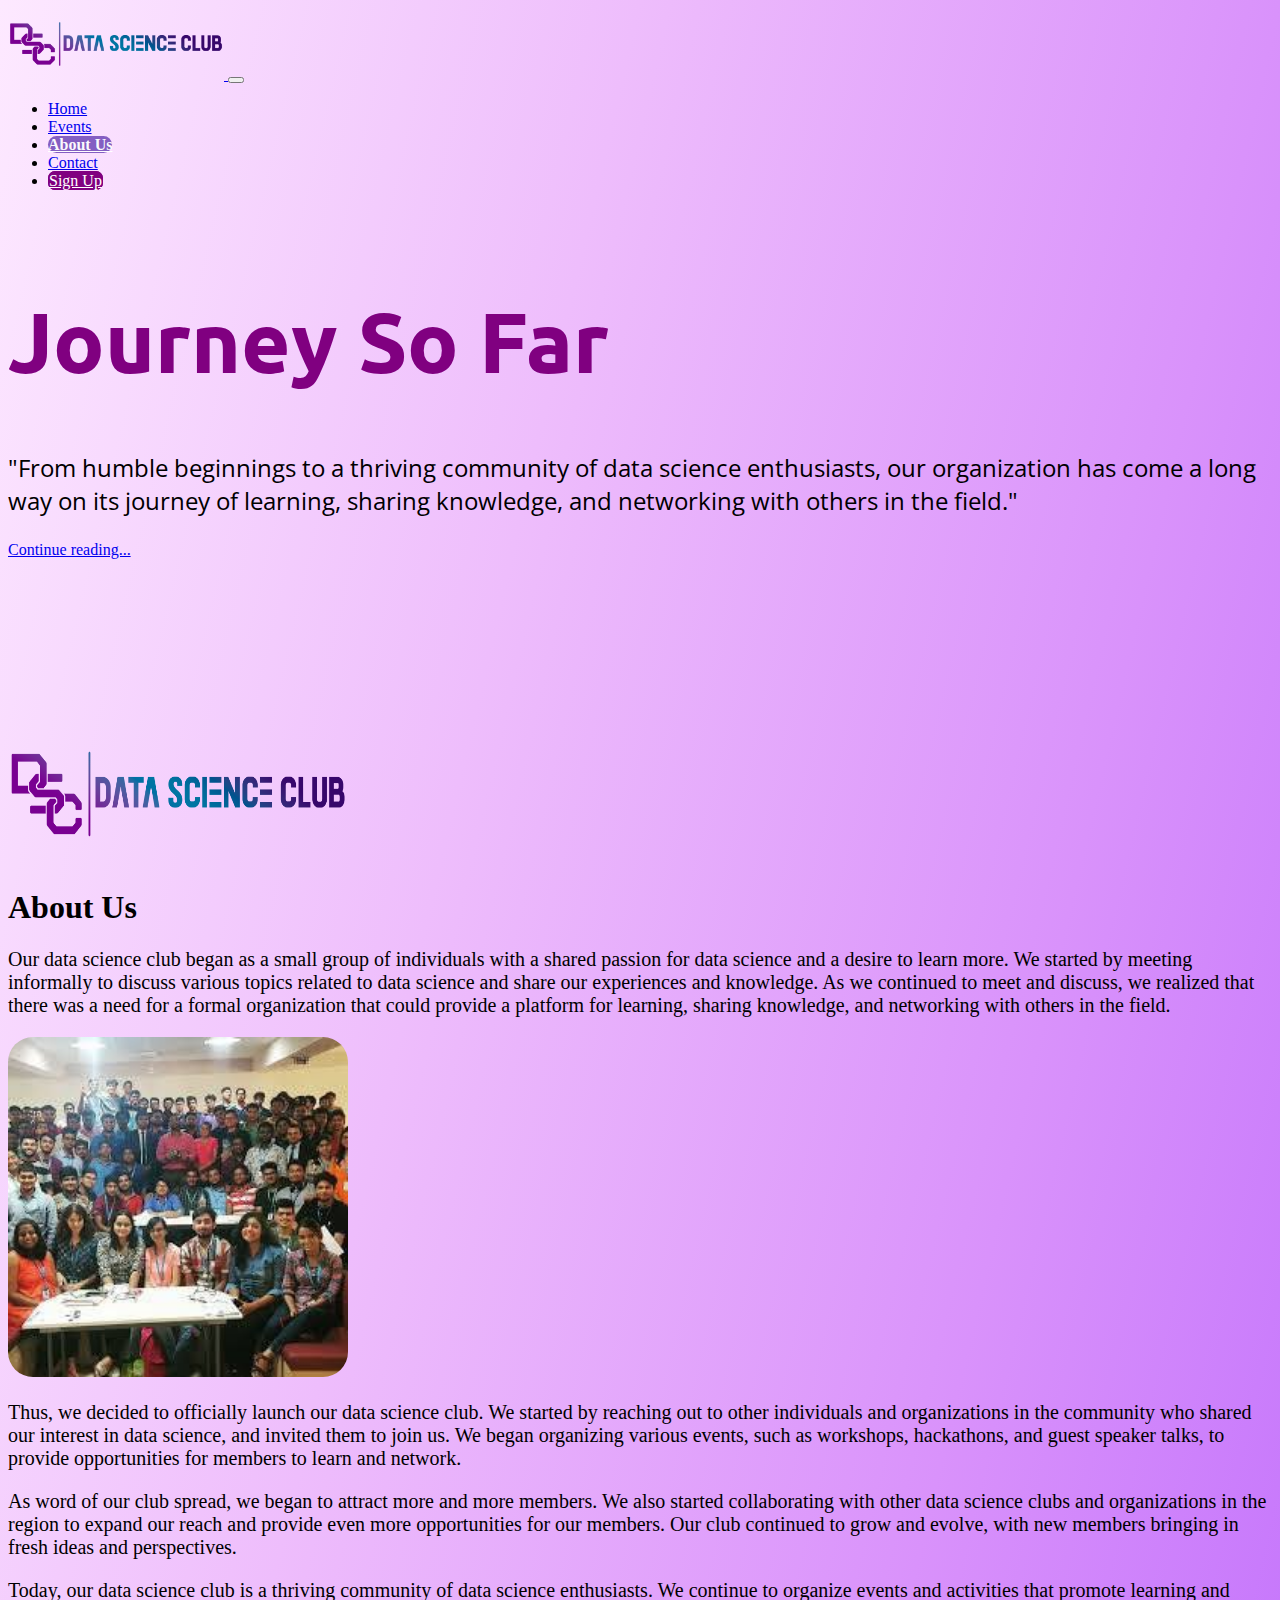
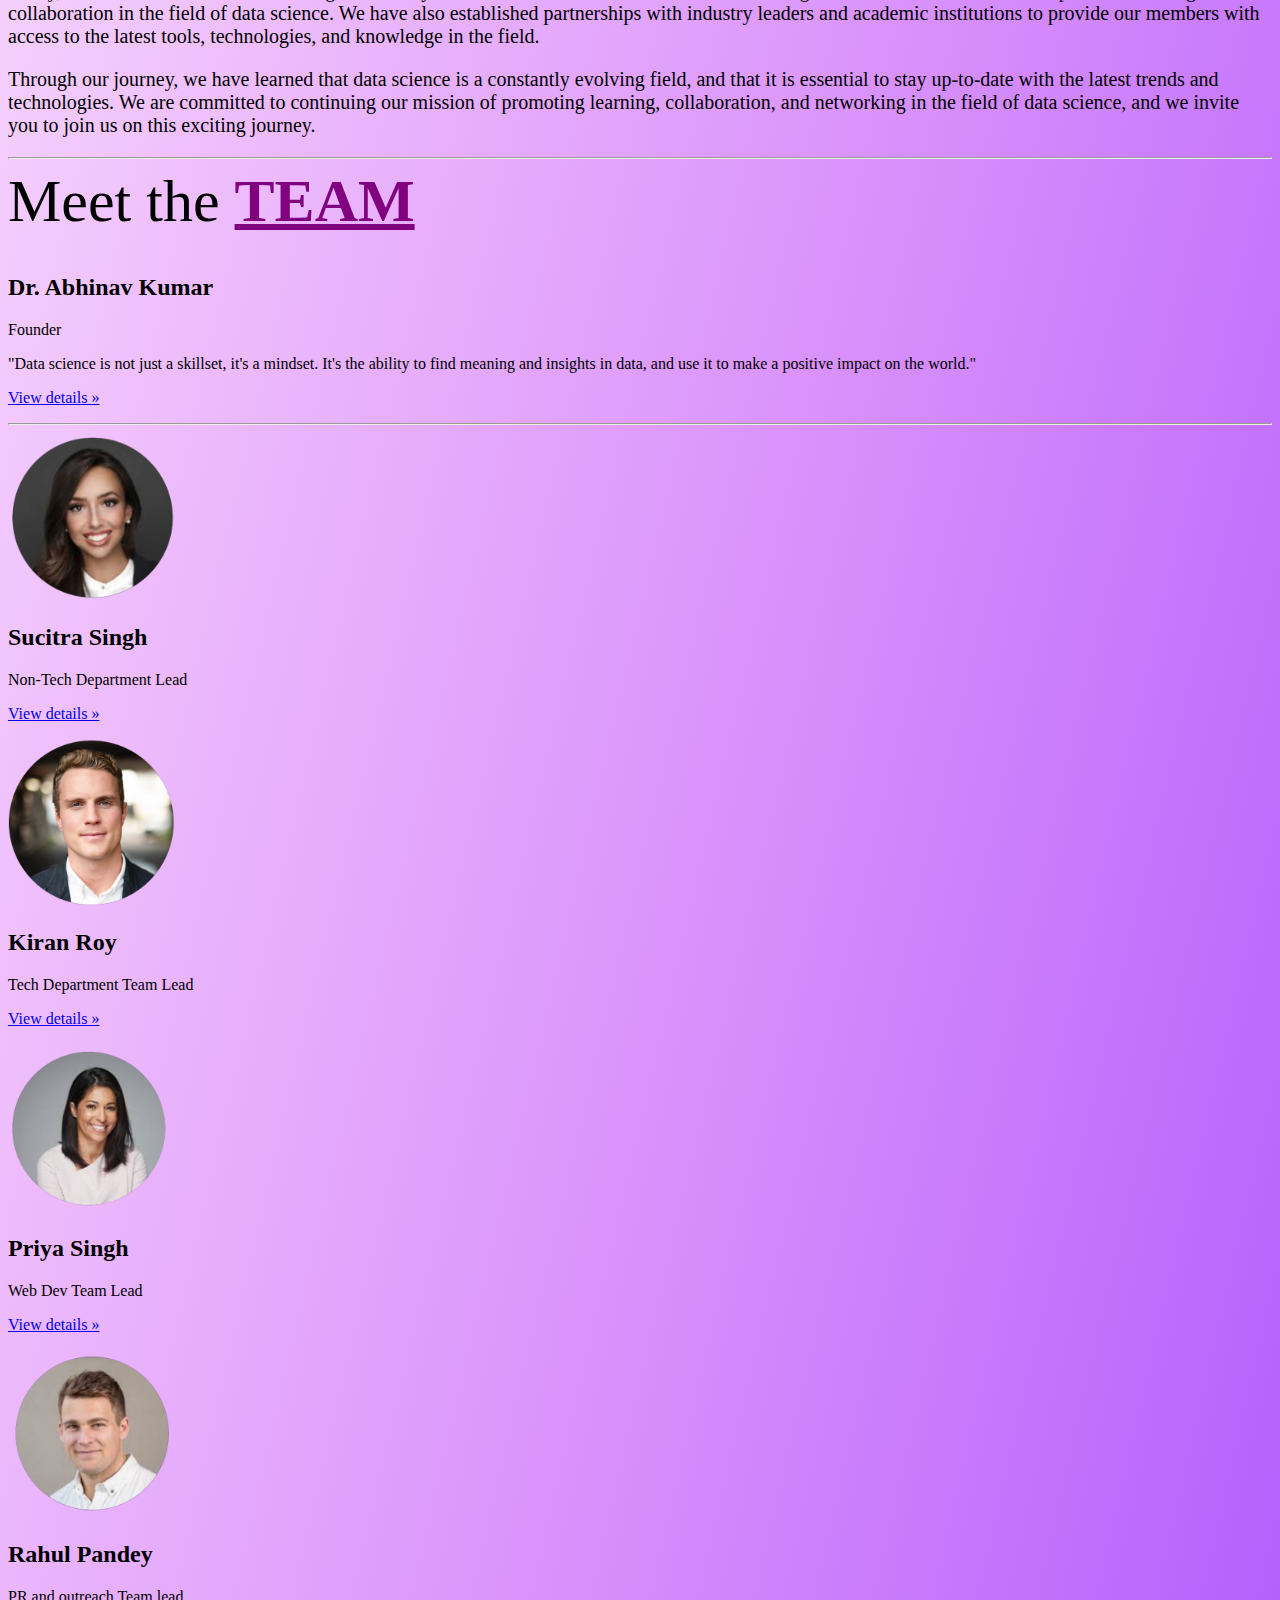
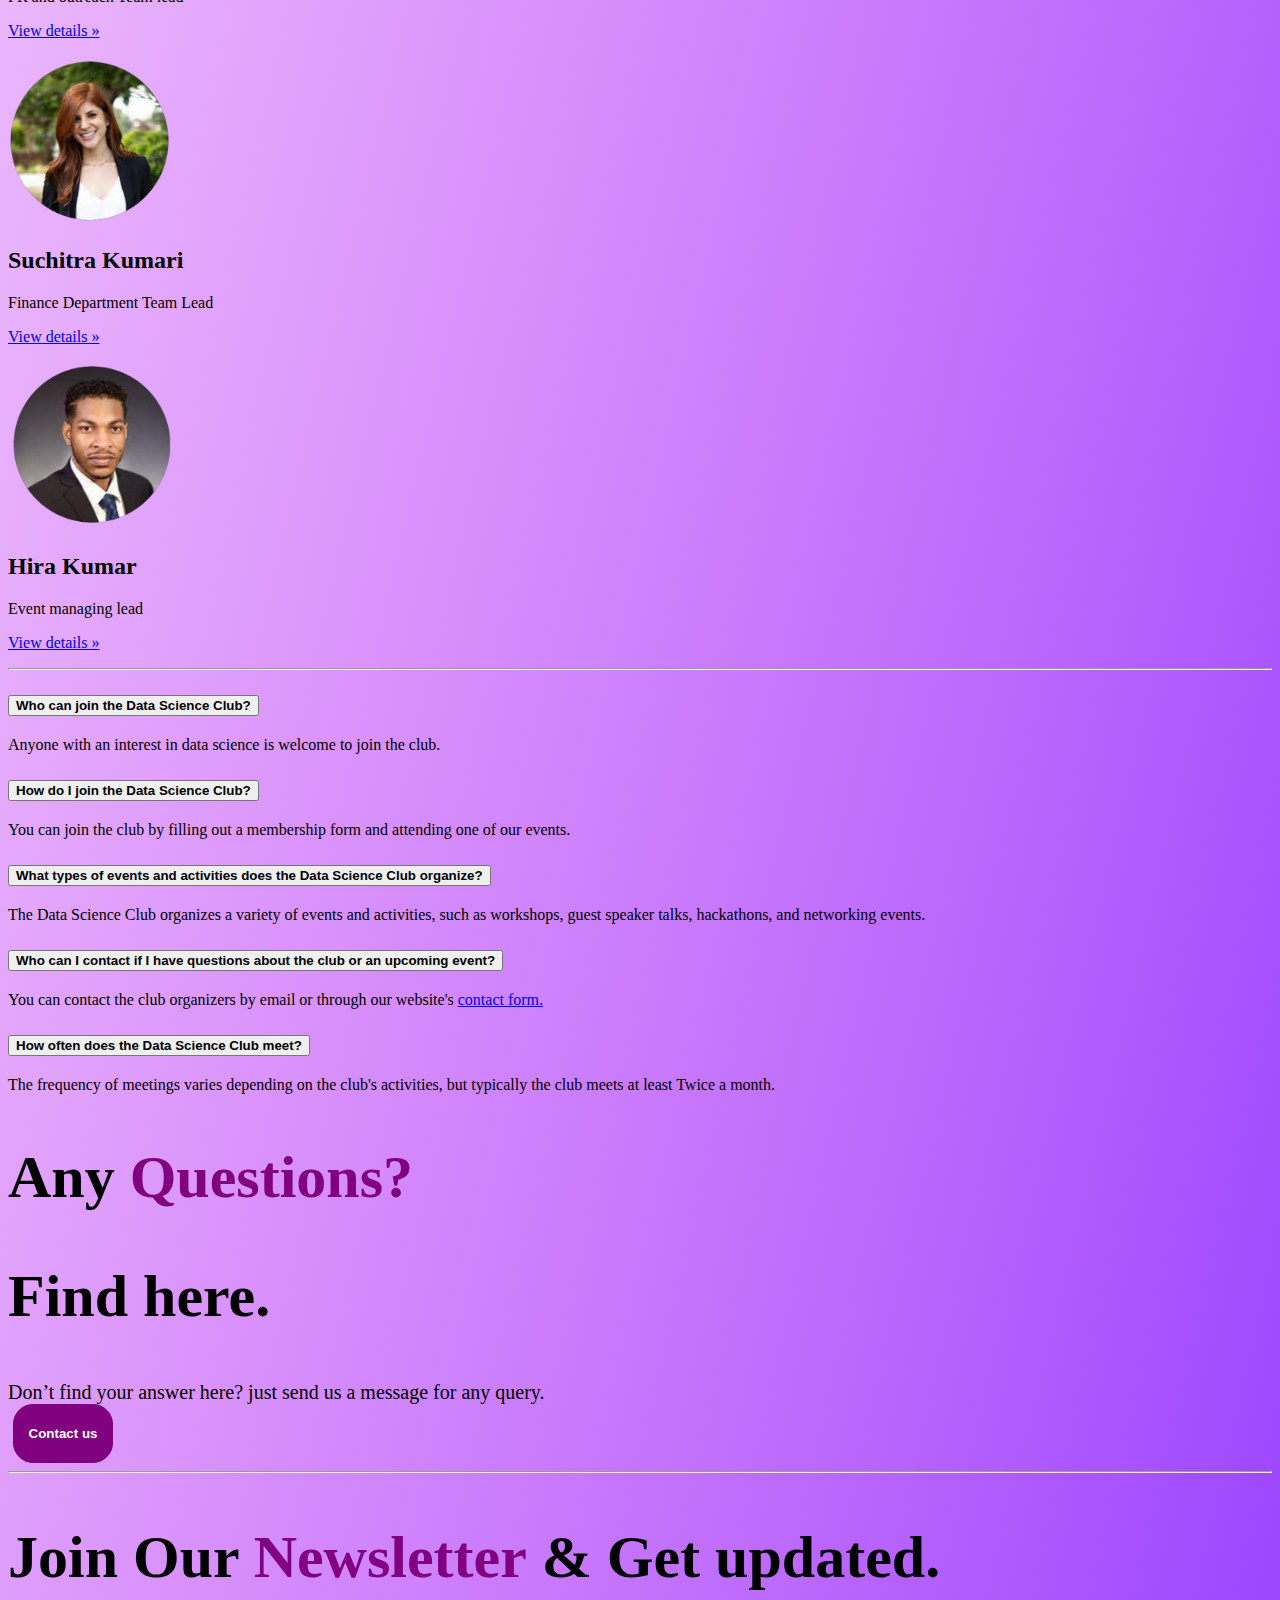
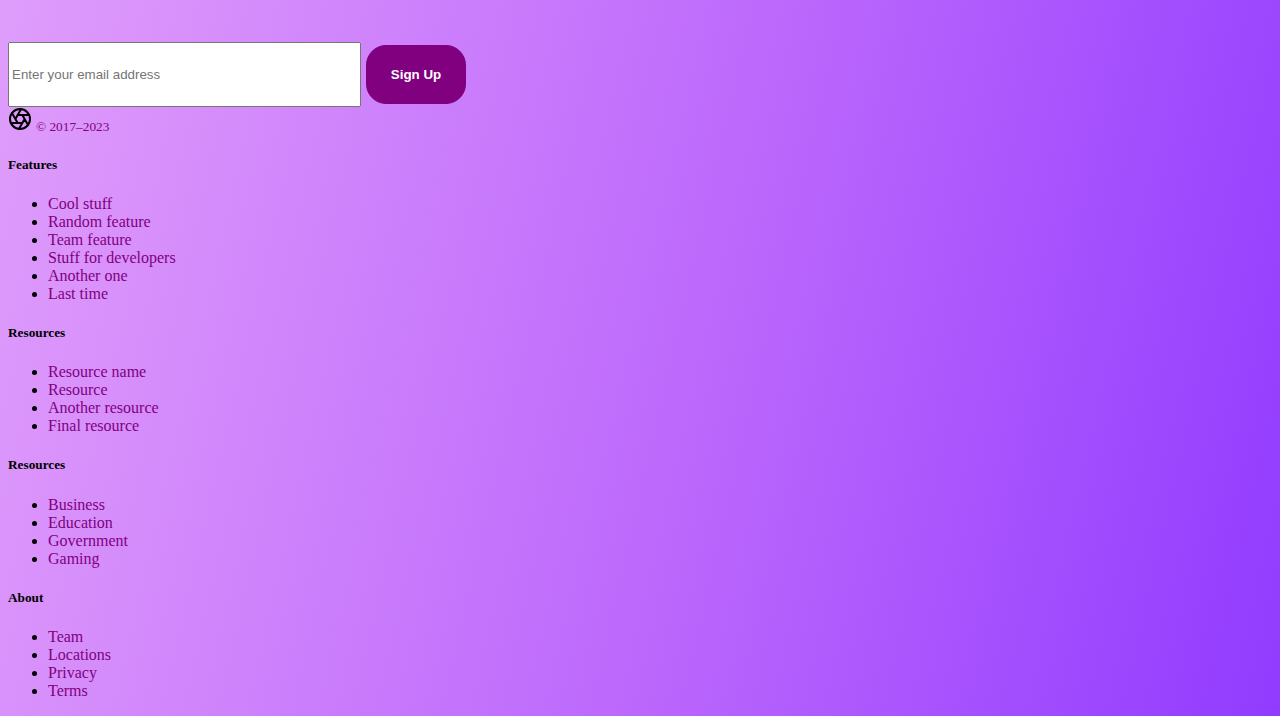
==== about.html @ fbf9a4b3 "Responsiveness added and 80% done" ====
<!DOCTYPE html>
<html lang="en">
  <head>
    <meta charset="utf-8" />
    <meta name="viewport" content="width=device-width, initial-scale=1" />
    <title>Data Science | Data is Future</title>

    <!-- Importing Bootsrap Stylesheet  -->
    <link
      href="https://cdn.jsdelivr.net/npm/bootstrap@5.3.0-alpha3/dist/css/bootstrap.min.css"
      rel="stylesheet"
      integrity="sha384-KK94CHFLLe+nY2dmCWGMq91rCGa5gtU4mk92HdvYe+M/SXH301p5ILy+dN9+nJOZ"
      crossorigin="anonymous"
    />

    <!-- Importing local Stylesheet  -->
    <link rel="stylesheet" href="CSS/aboutStyle.css" />
  </head>

  <body>
    <!-- ************************************************* Navigation Bar starts here *********************************************  -->
    <nav class="navbar fixed-top navbar-expand-lg" id="navbar">
      <div class="container">
        <a class="navbar-brand mr-5" href="#">
          <img
            id="logo"
            src="Images/DataScience_logo.png"
            alt="Logo"
            class="d-inline-block align-text-top"
          />
        </a>

        <button
          class="navbar-toggler"
          type="button"
          data-bs-toggle="collapse"
          data-bs-target="#navbarSupportedContent"
          aria-controls="navbarSupportedContent"
          aria-expanded="false"
          aria-label="Toggle navigation"
        >
          <span class="navbar-toggler-icon"></span>
        </button>
        <div class="collapse navbar-collapse" id="navbarSupportedContent">
          <ul class="navbar-nav m-auto">
            <li class="nav-item">
              <a class="nav-link mx-5 text-center" aria-current="page" href="index.html"
                >Home</a
              >
            </li>
            <li class="nav-item">
              <a class="nav-link mx-5 text-center" href="#">Events</a>
            </li>
            <li class="nav-item">
              <a class="nav-link mx-5 text-center"  id="active" href="about.html">About Us</a>
            </li>
            <li class="nav-item">
              <a class="nav-link mx-5 text-center" href="contact.html">Contact</a>
            </li>
            <li class="nav-item mx-5">
              <a class="nav-link mx-5 text-center" id="navSignup" href="#">Sign Up</a>
            </li>
          </ul>
          
        </div>
      </div>
    </nav>

    <!-- ******************************************************* Navigation bar ends here ************************************************  -->


    <div class="p-4 p-md-5 mb-4 rounded text-bg-dark" id="firstsection">
        <div class="col-md-6 px-0">
          <h1 class="display-4 fst-italic mainheading" style="color: purple;">Journey So Far</h1>
          <p class="lead my-3 maincontent">
            "From humble beginnings to a thriving community of data science enthusiasts, our organization has come a long way on its journey of learning, sharing knowledge, and networking with others in the field."</p>
          <p class="lead mb-0"><a href="#" class="text-white fw-bold">Continue reading...</a></p>
        </div>
    </div>

    <div class=" py-5 m-5 text-center">
        <img class="d-block mx-auto mb-4" src="Images/DataScience_logo.png" id="logoabout" alt="" width="100" height="100">
        <h1 class="display-5 fw-bold text-body-emphasis">About Us</h1>
        <div class="col-lg-8 mx-auto">
                <div class="row featurette m-5 align-items-center">
                  
                  <div class="col">
                    <p class="lead mb-4 subcontent">
            Our data science club began as a small group of individuals with a shared passion for data science and a desire to learn more. We started by meeting informally to discuss various topics related to data science and share our experiences and knowledge. As we continued to meet and discuss, we realized that there was a need for a formal organization that could provide a platform for learning, sharing knowledge, and networking with others in the field.</p>
        </div>
                  
        <div class="col">
            <img src="Images/About.jfif" id="aboutimg" alt="">
          </div>
        </div>
            <p class="lead mb-4 subcontent">
            Thus, we decided to officially launch our data science club. We started by reaching out to other individuals and organizations in the community who shared our interest in data science, and invited them to join us. We began organizing various events, such as workshops, hackathons, and guest speaker talks, to provide opportunities for members to learn and network.</p>
            
            <p class="lead mb-4 subcontent">
            As word of our club spread, we began to attract more and more members. We also started collaborating with other data science clubs and organizations in the region to expand our reach and provide even more opportunities for our members. Our club continued to grow and evolve, with new members bringing in fresh ideas and perspectives.</p>
            
            <p class="lead mb-4 subcontent">
            Today, our data science club is a thriving community of data science enthusiasts. We continue to organize events and activities that promote learning and collaboration in the field of data science. We have also established partnerships with industry leaders and academic institutions to provide our members with access to the latest tools, technologies, and knowledge in the field.</p>
            
            <p class="lead mb-4 subcontent">
            Through our journey, we have learned that data science is a constantly evolving field, and that it is essential to stay up-to-date with the latest trends and technologies. We are committed to continuing our mission of promoting learning, collaboration, and networking in the field of data science, and we invite you to join us on this exciting journey.</p>
        

            
            
          </div>
          <!-- <div class="d-grid gap-2 d-sm-flex justify-content-sm-center">
            <button type="button" class="btn btn-primary btn-lg px-4 gap-3">Primary button</button>
            <button type="button" class="btn btn-outline-secondary btn-lg px-4">Secondary</button>
          </div> -->
        </div>
      </div>










    <!-- <div class="container col-xxl-8 px-4 py-5">
        <div class="row flex-lg-row align-items-center g-5 py-5">
          <div class="col-10 col-sm-8 col-lg-6 ">
            <img src="Images/journey.jpg" id="journey" class="d-block mx-lg-auto img-fluid" alt="Bootstrap Themes" width="700" height="500" loading="lazy">
          </div>
          <div class="col-lg-6">
            <h1 class="display-5 fw-bold text-body-emphasis lh-1 mb-3 subheading"><span class="keywords">Journey</span> so far</h1>
            <p class="lead">Quickly design and customize responsive mobile-first sites with Bootstrap, the world’s most popular front-end open source toolkit, featuring Sass variables and mixins, responsive grid system, extensive prebuilt components, and powerful JavaScript plugins.</p>
            <div class="d-grid gap-2 d-md-flex justify-content-md-start">
              <button type="button" class="btn btn-primary btn-lg px-4 me-md-2">Primary</button>
              <button type="button" class="btn btn-outline-secondary btn-lg px-4">Default</button>
            </div>
          </div>
        </div>
      </div> -->


      <hr class="featurette-divider">





<!-- ********************************************* Meet the team section starts here   **************************************** -->

<div class="container my-5">
    <div class="text-center subheading">Meet the <span class="keywords" ><strong><u>TEAM</strong></u></span></div>
  <div class="row align-items-center text-center my-5">
    <div class="col-4 offset-4">
      <!-- <svg class="bd-placeholder-img rounded-circle" width="140" height="140" xmlns="http://www.w3.org/2000/svg" role="img" aria-label="Placeholder" preserveAspectRatio="xMidYMid slice" focusable="false"><title>Placeholder</title><rect width="100%" height="100%" fill="var(--bs-secondary-color)"></rect></svg> -->
      <img src="Images/Founderpic1.png" class="profilepics my-3" alt="">
      <h2 class="fw-normal">Dr. Abhinav Kumar </h2>
      <p>Founder</p>
      <p>
        "Data science is not just a skillset, it's a mindset. It's the ability to find meaning and insights in data, and use it to make a positive impact on the world."</p>
      <p><a class="btn btn-secondary" href="#">View details »</a></p>
    </div><!-- /.col-lg-4 -->
  </div>

  <hr>

  <div class="row align-items-center text-center my-5">
    <div class="col">
      <!-- <svg class="bd-placeholder-img rounded-circle" width="140" height="140" xmlns="http://www.w3.org/2000/svg" role="img" aria-label="Placeholder" preserveAspectRatio="xMidYMid slice" focusable="false"><title>Placeholder</title><rect width="100%" height="100%" fill="var(--bs-secondary-color)"></rect></svg> -->
      <img src="Images/profilepic2.png" class="profilepics my-3" alt="">
      <h2 class="fw-normal">Sucitra Singh</h2>
      <p>Non-Tech Department Lead</p>
      <p><a class="btn btn-secondary" href="#">View details »</a></p>
    </div><!-- /.col-lg-4 -->
    <div class="col">
      <!-- <svg class="bd-placeholder-img rounded-circle" width="140" height="140" xmlns="http://www.w3.org/2000/svg" role="img" aria-label="Placeholder" preserveAspectRatio="xMidYMid slice" focusable="false"><title>Placeholder</title><rect width="100%" height="100%" fill="var(--bs-secondary-color)"></rect></svg> -->
      <img src="Images/profilepic6.png" class="profilepics my-3" alt="">
      <h2 class="fw-normal">Kiran Roy</h2>
      <p>Tech Department Team Lead</p>
      <p><a class="btn btn-secondary" href="#">View details »</a></p>
    </div><!-- /.col-lg-4 -->
  
    <div class="col">
      <!-- <svg class="bd-placeholder-img rounded-circle" width="140" height="140" xmlns="http://www.w3.org/2000/svg" role="img" aria-label="Placeholder" preserveAspectRatio="xMidYMid slice" focusable="false"><title>Placeholder</title><rect width="100%" height="100%" fill="var(--bs-secondary-color)"></rect></svg> -->
      <img src="Images/profilepic3.png" class="profilepics my-3" alt="">
      <h2 class="fw-normal">Priya Singh</h2>
      <p>Web Dev Team Lead</p>
      <p><a class="btn btn-secondary" href="#">View details »</a></p>
    </div><!-- /.col-lg-4 -->
  </div>

  <div class="row align-items-center text-center my-5">
    <div class="col">
      <!-- <svg class="bd-placeholder-img rounded-circle" width="140" height="140" xmlns="http://www.w3.org/2000/svg" role="img" aria-label="Placeholder" preserveAspectRatio="xMidYMid slice" focusable="false"><title>Placeholder</title><rect width="100%" height="100%" fill="var(--bs-secondary-color)"></rect></svg> -->
      <img src="Images/profilepic4.png" class="profilepics my-3" alt="">
      <h2 class="fw-normal">Rahul Pandey</h2>
      <p>PR and outreach Team lead</p>
      <p><a class="btn btn-secondary" href="#">View details »</a></p>
    </div><!-- /.col-lg-4 -->
    <div class="col">
      <!-- <svg class="bd-placeholder-img rounded-circle" width="140" height="140" xmlns="http://www.w3.org/2000/svg" role="img" aria-label="Placeholder" preserveAspectRatio="xMidYMid slice" focusable="false"><title>Placeholder</title><rect width="100%" height="100%" fill="var(--bs-secondary-color)"></rect></svg> -->
      <img src="Images/profilepic1.png" class="profilepics my-3" alt="">
      <h2 class="fw-normal">Suchitra Kumari</h2>
      <p>Finance Department Team Lead</p>
      <p><a class="btn btn-secondary" href="#">View details »</a></p>
    </div><!-- /.col-lg-4 -->
  
    <div class="col">
      <!-- <svg class="bd-placeholder-img rounded-circle" width="140" height="140" xmlns="http://www.w3.org/2000/svg" role="img" aria-label="Placeholder" preserveAspectRatio="xMidYMid slice" focusable="false"><title>Placeholder</title><rect width="100%" height="100%" fill="var(--bs-secondary-color)"></rect></svg> -->
      <img src="Images/profilepic5.png" class="profilepics my-3" alt="">
      <h2 class="fw-normal">Hira Kumar</h2>
      <p>Event managing lead</p>
      <p><a class="btn btn-secondary" href="#">View details »</a></p>
    </div><!-- /.col-lg-4 -->
  </div>
  

</div>

<!-- ********************************************* Meet the team section ends here   **************************************** -->


<hr class="featurette-divider">






















      <!-- ************************************************* FAQs section starts here *********************************************  -->

<div class="container my-5">
    <div class="row featurette m-5 align-items-center">
      <div class="col-md-6 ">
        <div class="accordion" id="accordionExample">
          <div class="accordion-item">
            <h2 class="accordion-header">
              <button class="accordion-button" type="button" data-bs-toggle="collapse" data-bs-target="#collapseOne" aria-expanded="true" aria-controls="collapseOne">
                <strong>Who can join the Data Science Club?</strong>
              </button>
            </h2>
            <div id="collapseOne" class="accordion-collapse collapse show" data-bs-parent="#accordionExample">
              <div class="accordion-body">
                Anyone with an interest in data science is welcome to join the club.
              </div>
            </div>
          </div>
          <div class="accordion-item">
            <h2 class="accordion-header">
              <button class="accordion-button collapsed" type="button" data-bs-toggle="collapse" data-bs-target="#collapseTwo" aria-expanded="false" aria-controls="collapseTwo">
                <strong>How do I join the Data Science Club?</strong>
              </button>
            </h2>
            <div id="collapseTwo" class="accordion-collapse collapse" data-bs-parent="#accordionExample">
              <div class="accordion-body">
                You can join the club by filling out a membership form and attending one of our events.
  
  
              </div>
            </div>
          </div>
          <div class="accordion-item">
            <h2 class="accordion-header">
              <button class="accordion-button collapsed" type="button" data-bs-toggle="collapse" data-bs-target="#collapseThree" aria-expanded="false" aria-controls="collapseThree">
              <strong>What types of events and activities does the Data Science Club organize?</strong>
              </button>
            </h2>
            <div id="collapseThree" class="accordion-collapse collapse" data-bs-parent="#accordionExample">
              <div class="accordion-body">
                The Data Science Club organizes a variety of events and activities, such as workshops, guest speaker talks, hackathons, and networking events.
              </div>
            </div>
          </div>
          <div class="accordion-item">
            <h2 class="accordion-header">
              <button class="accordion-button collapsed" type="button" data-bs-toggle="collapse" data-bs-target="#collapseFour" aria-expanded="false" aria-controls="collapseThree">
              <strong>Who can I contact if I have questions about the club or an upcoming event?</strong>
              </button>
            </h2>
            <div id="collapseFour" class="accordion-collapse collapse" data-bs-parent="#accordionExample">
              <div class="accordion-body">
                You can contact the club organizers by email or through our website's <a href="contact.html">contact form.</a> 
              </div>
            </div>
          </div>
          <div class="accordion-item">
            <h2 class="accordion-header">
              <button class="accordion-button collapsed" type="button" data-bs-toggle="collapse" data-bs-target="#collapseFive" aria-expanded="false" aria-controls="collapseThree">
              <strong>How often does the Data Science Club meet?</strong>
              </button>
            </h2>
            <div id="collapseFive" class="accordion-collapse collapse" data-bs-parent="#accordionExample">
              <div class="accordion-body">
                The frequency of meetings varies depending on the club's activities, but typically the club meets at least Twice a month.
              </div>
            </div>
          </div>
        </div>
      </div>
      
  
      <div class="col-md-6">
        <h2 class="featurette-heading fw-normal lh-1 subheading">Any <span class="keywords"><strong>Questions?</strong></span></h2>
        <h2 class="featurette-heading fw-normal lh-1 subheading">  Find here.</h2>
        <div class="subcontent my-4">Don’t find your answer here? just send us a message for any query.</div>
        <button id="signup" type="submit"><strong>Contact us</strong></button>
      </div>
      
    </div>
  </div>
  
  
  
  
  
  
  
  <!-- *********************************************************** FAQs section ends here *********************************  -->








        <!-- ************************************* Footer Section *********************************  -->
        <hr class="featurette-divider">



        <div class="container">
          <!-- <hr class="featurette-divider"> -->
          <div class="row featurette m-5 align-items-center">
            
            <div class="col-md-7">
              <h2 class="featurette-heading fw-normal lh-1 subheading">Join Our <span class="keywords"><strong>Newsletter</strong></span> & Get updated.</h2>
            </div>
            
            <div class="col-md-5">
              <form action="#">
                <input type="email" id="email" class="form-control" id="exampleFormControlInput1" placeholder="Enter your email address"><button id="signup" type="submit"><strong>Sign Up</strong></button>
              </form>
            </div>
          </div>
        </div>
    
        
    
        <footer class="container py-5">
          <div class="row">
            <div class="col-12 col-md">
              <svg xmlns="http://www.w3.org/2000/svg" width="24" height="24" fill="none" stroke="currentColor" stroke-linecap="round" stroke-linejoin="round" stroke-width="2" class="d-block mb-2" role="img" viewBox="0 0 24 24"><title>Product</title><circle cx="12" cy="12" r="10"></circle><path d="M14.31 8l5.74 9.94M9.69 8h11.48M7.38 12l5.74-9.94M9.69 16L3.95 6.06M14.31 16H2.83m13.79-4l-5.74 9.94"></path></svg>
              <small class="d-block mb-3 text-body-secondary footerlink">© 2017–2023</small>
            </div>
            <div class="col-6 col-md">
              <h5>Features</h5>
              <ul class="list-unstyled text-small">
                <li><a class="link-secondary footerlink" href="#">Cool stuff</a></li>
                <li><a class="link-secondary footerlink" href="#">Random feature</a></li>
                <li><a class="link-secondary footerlink" href="#">Team feature</a></li>
                <li><a class="link-secondary footerlink" href="#">Stuff for developers</a></li>
                <li><a class="link-secondary footerlink" href="#">Another one</a></li>
                <li><a class="link-secondary footerlink" href="#">Last time</a></li>
              </ul>
            </div>
            <div class="col-6 col-md">
              <h5>Resources</h5>
              <ul class="list-unstyled text-small">
                <li><a class="link-secondary footerlink" href="#">Resource name</a></li>
                <li><a class="link-secondary footerlink" href="#">Resource</a></li>
                <li><a class="link-secondary footerlink" href="#">Another resource</a></li>
                <li><a class="link-secondary footerlink" href="#">Final resource</a></li>
              </ul>
            </div>
            <div class="col-6 col-md">
              <h5>Resources</h5>
              <ul class="list-unstyled text-small">
                <li><a class="link-secondary footerlink" href="#">Business</a></li>
                <li><a class="link-secondary footerlink" href="#">Education</a></li>
                <li><a class="link-secondary footerlink" href="#">Government</a></li>
                <li><a class="link-secondary footerlink" href="#">Gaming</a></li>
              </ul>
            </div>
            <div class="col-6 col-md">
              <h5>About</h5>
              <ul class="list-unstyled text-small">
                <li><a class="link-secondary footerlink" href="#">Team</a></li>
                <li><a class="link-secondary footerlink" href="#">Locations</a></li>
                <li><a class="link-secondary footerlink" href="#">Privacy</a></li>
                <li><a class="link-secondary footerlink" href="#">Terms</a></li>
              </ul>
            </div>
          </div>
        </footer>
    
    
    
        <!-- ************************************************ Adding JS Scripts *************************************************  -->
        <script
          src="https://cdn.jsdelivr.net/npm/bootstrap@5.3.0-alpha3/dist/js/bootstrap.bundle.min.js"
          integrity="sha384-ENjdO4Dr2bkBIFxQpeoTz1HIcje39Wm4jDKdf19U8gI4ddQ3GYNS7NTKfAdVQSZe"
          crossorigin="anonymous"
        ></script>
        <script src="http://ajax.googleapis.com/ajax/libs/jquery/1.9.1/jquery.min.js"></script>
        <script src="JS/navbar.js"></script>
      </body>
    </html>
---- CSS/aboutStyle.css ----
/* ********************************************** This CSS file is for about.html ****************************************** */

/* Importing Google Fonts for website  */
@import url("https://fonts.googleapis.com/css2?family=Open+Sans:wght@600&family=Ubuntu:wght@500&display=swap");

/* ******************************************* Adding fonts to differnet Texts starts here ********************************** */
/* Font For main headings */
.mainheading {
  font-family: "Ubuntu", sans-serif;
  font-size: 85px;
}

/* Font for main content  */
.maincontent {
  font-family: "Open Sans", sans-serif;
  font-size: 24px;
}

/* Fonts for subheading  */
.subheading {
  font-size: 60px;
}

/* Fonts for subcontent  */
.subcontent {
  font-size: 20px;
}


/* ******************************************* Adding fonts to differnet Texts ends here ********************************** */



/* Highlighting the keywords  */
.keywords {
  color: purple;
}




/* Adding gradient background color  */
body {

  background-image: linear-gradient(
    to left top,
    #913bff,
    #bb67fc,
    #d992fb,
    #eebdfc,
    #fde9ff
  );
}

/* Adjusting height of navbar logo */
#logo {
  height: 72px;
}

/* signupBtn styling in newsletter section  */
#signupBtn {
  border: 2px solid #845ec2;
  color: #845ec2;
  font-weight: bold;
}

#signupBtn:hover {
  color: white;
  background-color: #845ec2;
  font-weight: bold;
}



/* Css Style for Nav items  */
.nav-link {
  border-radius: 15px;
  font-size: 16px;
  /* font-weight: bold; */
  /* font-family: "Ubuntu", sans-serif; */
}

.nav-link:hover {
  background-color: #845ec2;
  color: white;
  border-radius: 15px;
}

.nav-link#active {
  background-color: #845ec2;
  color: rgba(255, 255, 255, 0.997);
  font-weight: bolder;
  /* padding; */
}

#navSignup{
    border-radius: 7px;
    color: white;
    border: 1px solid purple;
    background-color: purple;
}

#navSignup:hover{
    color: purple;
    border: 1px solid purple;
    background-color: white;
}




/* Styling newsletter section   */
#email{
    display: inline;
    height: 59px;
    width: 345px;
}

#signup{
    height: 59px;
    width: 100px;
    margin-left: 5px;
    border-radius: 20px;
    color: white;
    border: 1px solid purple;
    background-color: purple;
}

#signup:hover{
    height: 59px;
    width: 100px;
    margin-left: 5px;
    border-radius: 20px;
    color: purple;
    border: 1px solid purple;
    background-color: white;
}


/* CSS for footer section */
.footerlink{
    color: purple;
    text-decoration: none;
}


/* CSS for first section   */
#journey{
    border-radius: 20px;
}

#logoabout{
    height: 140px;
    width: 340px;
}


#firstsection{
  margin-top: 100px;
    height: 434px;
    background: url(../Images/journey.jpg) no-repeat center center/cover;
}

/*Group image in about section  */
#aboutimg{

  height: 340px;
  border-radius: 25px;

}

/* Styling the profile pics in the meet the team section  */
.profilepics{
    height: 167px;
  }
  













/* %%%%%%%%%%%%%%%%%%%%%%%%%%%%%%%% Adding Responsive Behaviour %%%%%%%%%%%%%%%%%%%%%%%%%  */




@media screen and (max-width: 992px) {
    #firstsection{
        height: 676px;
    }
}
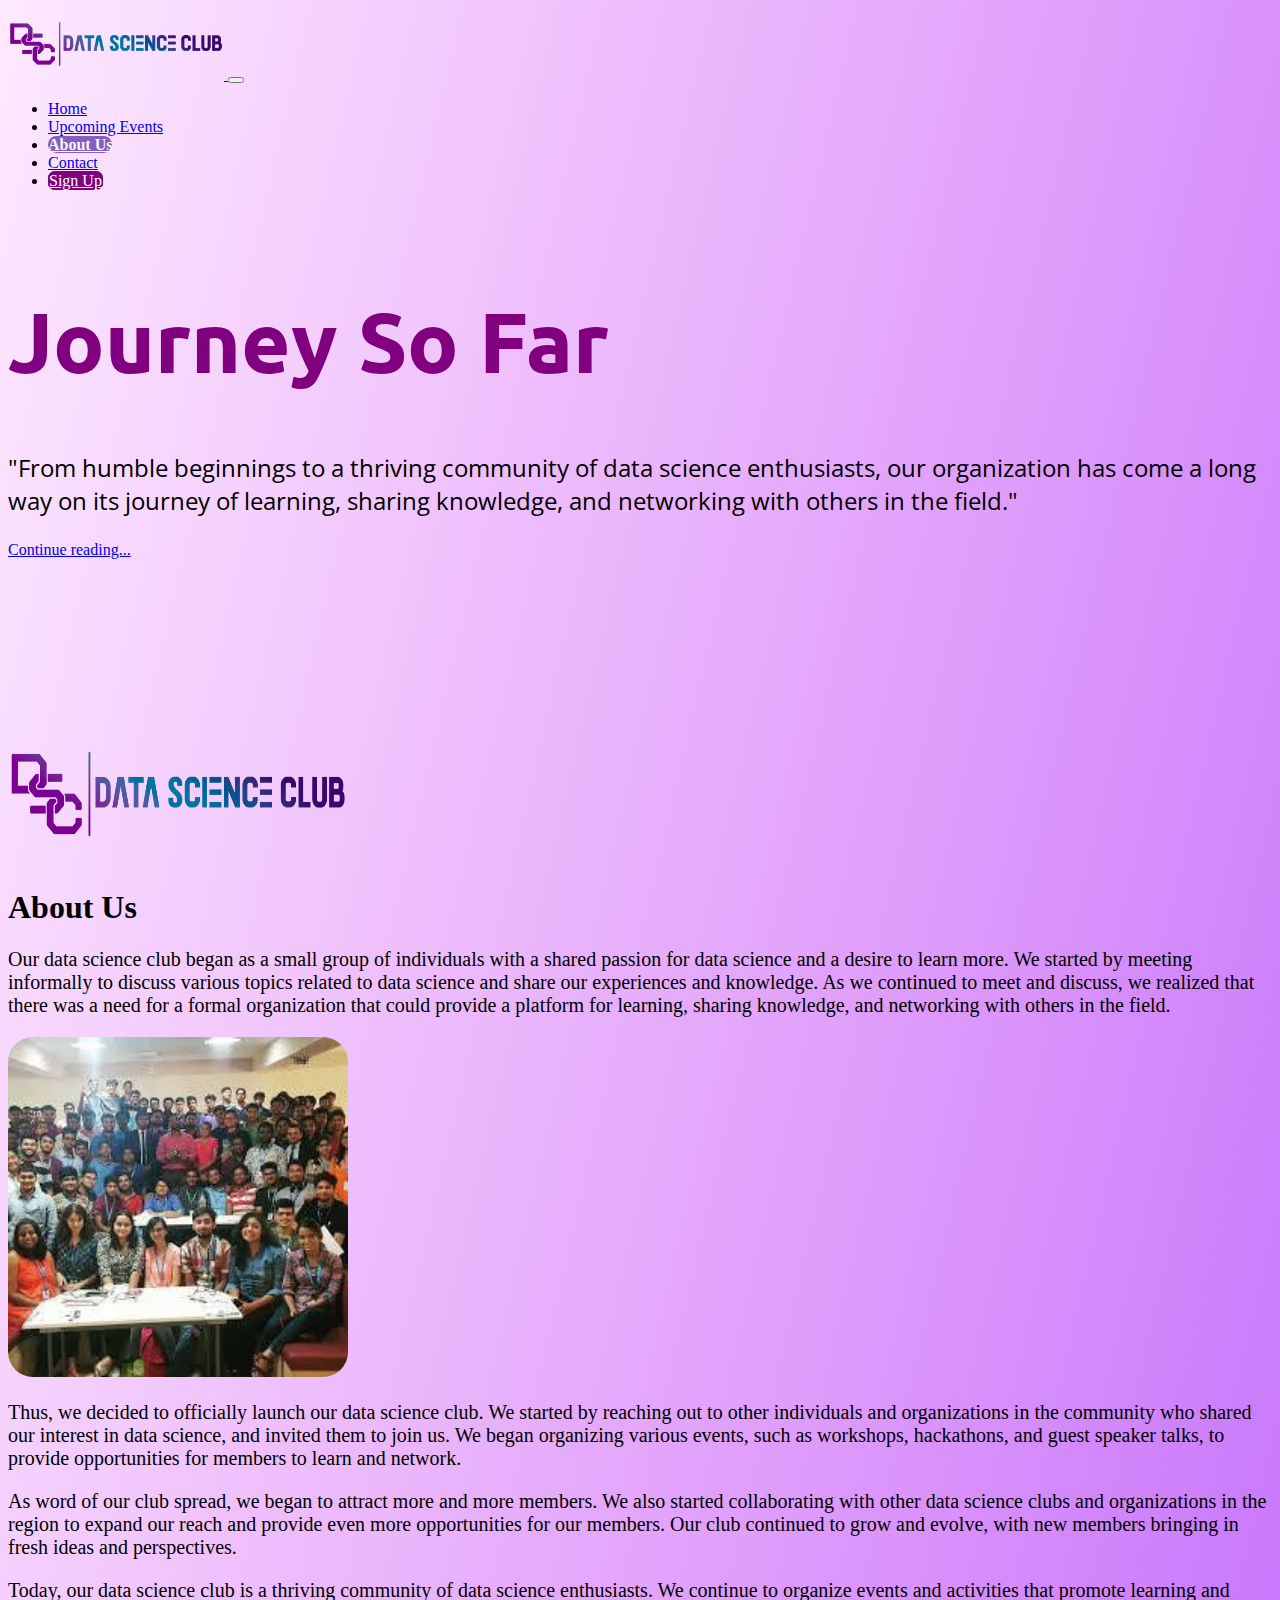
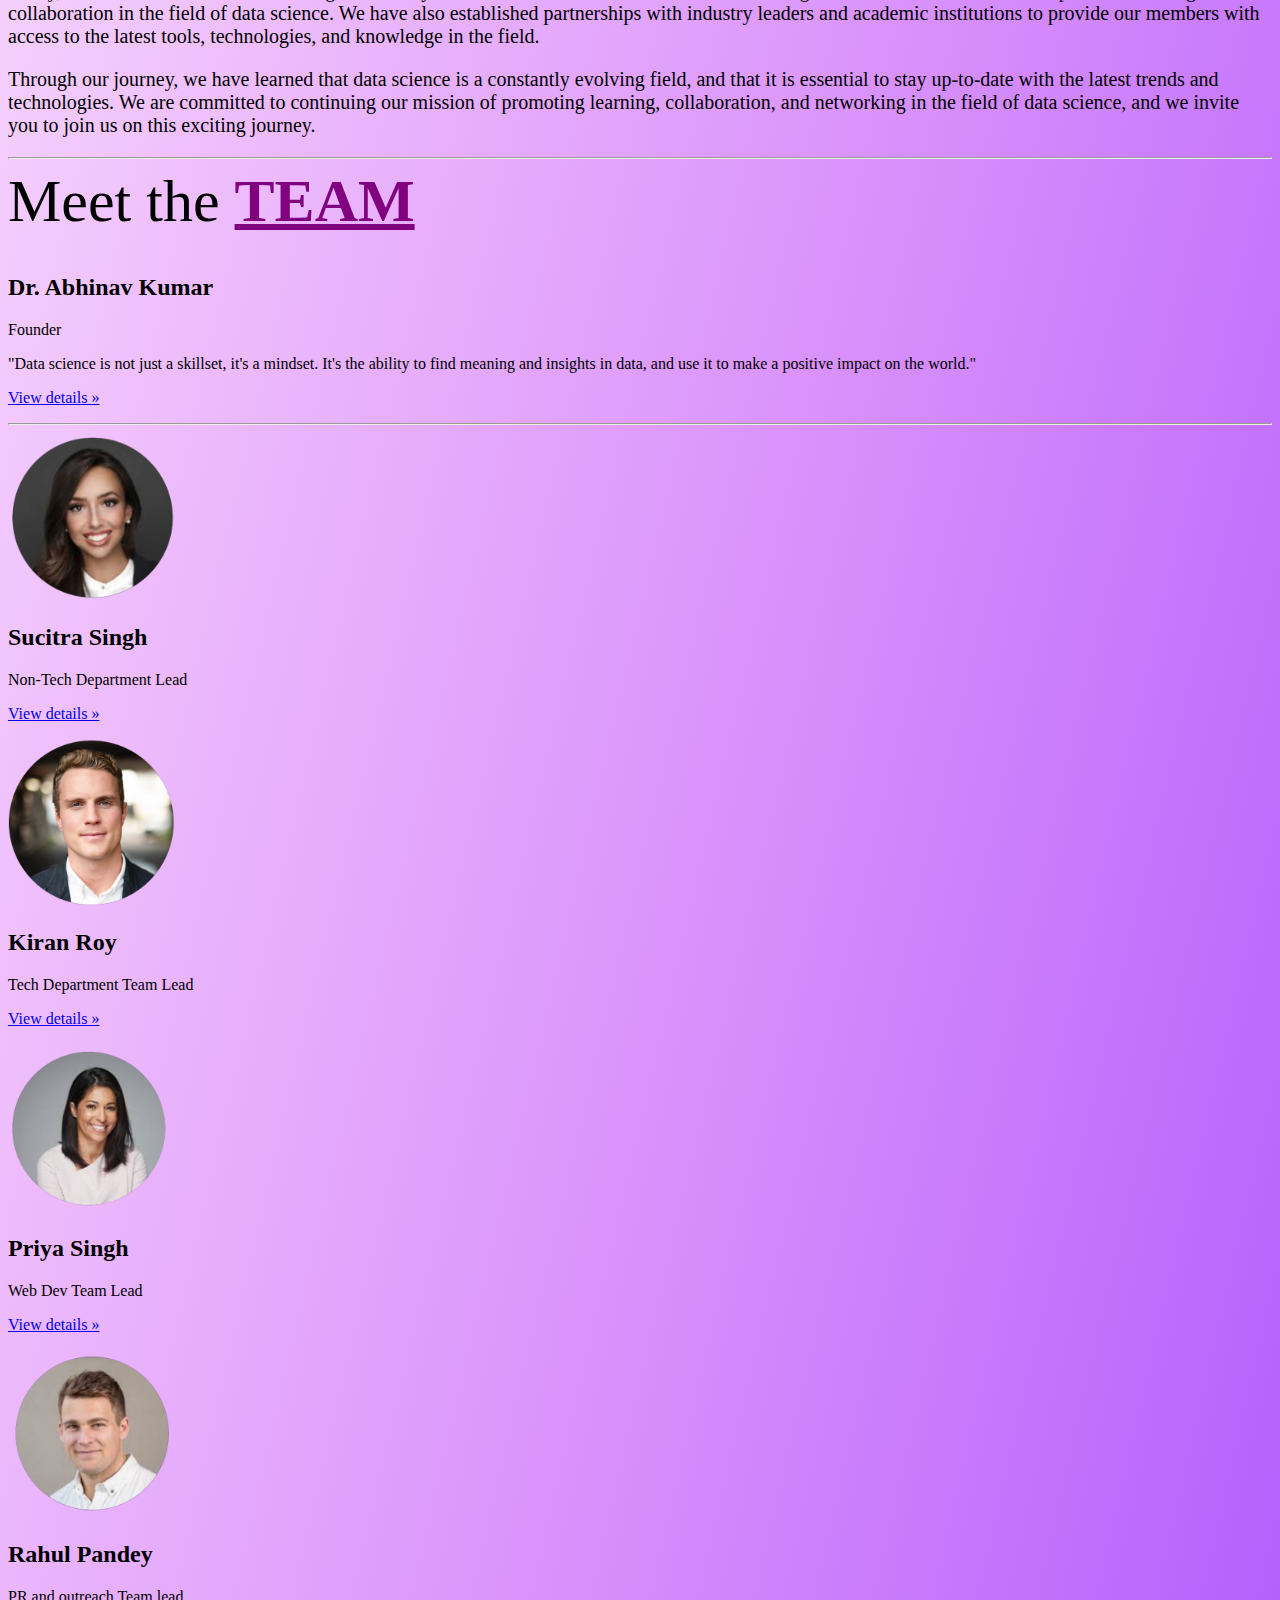
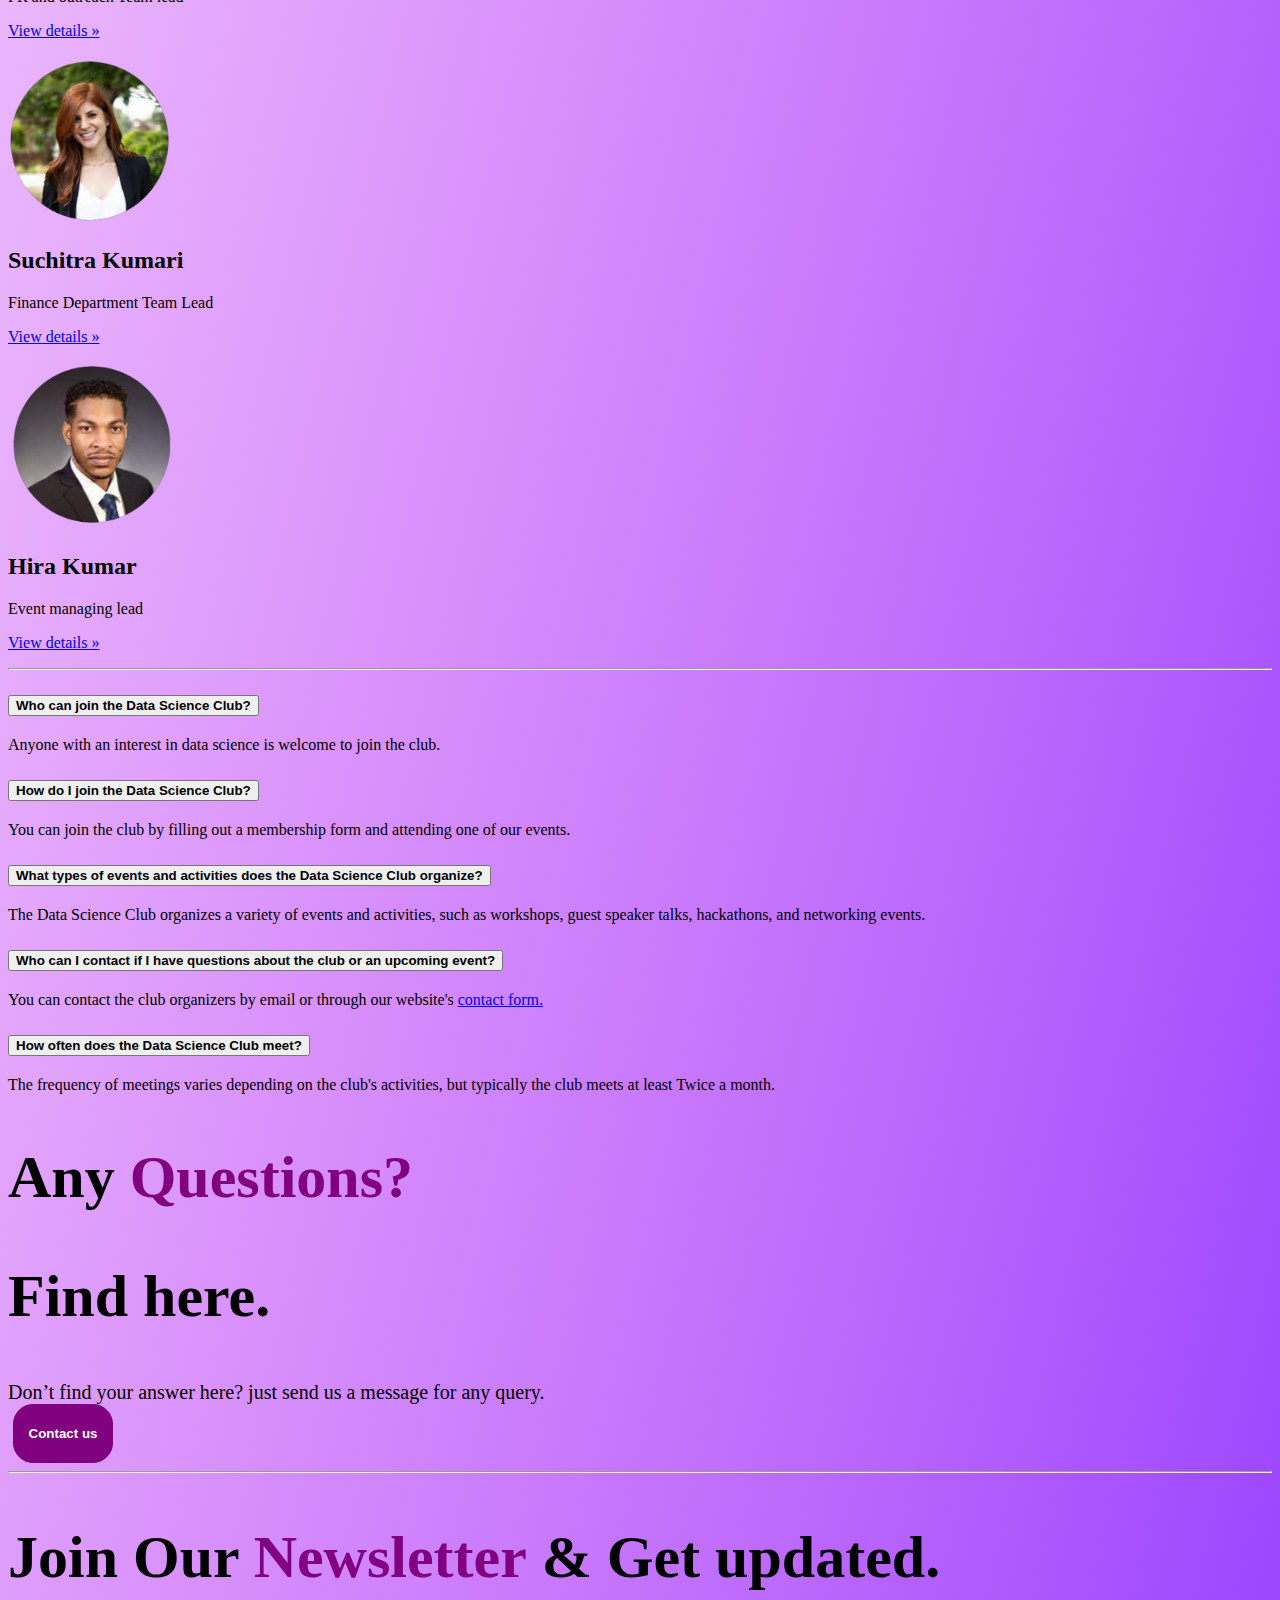
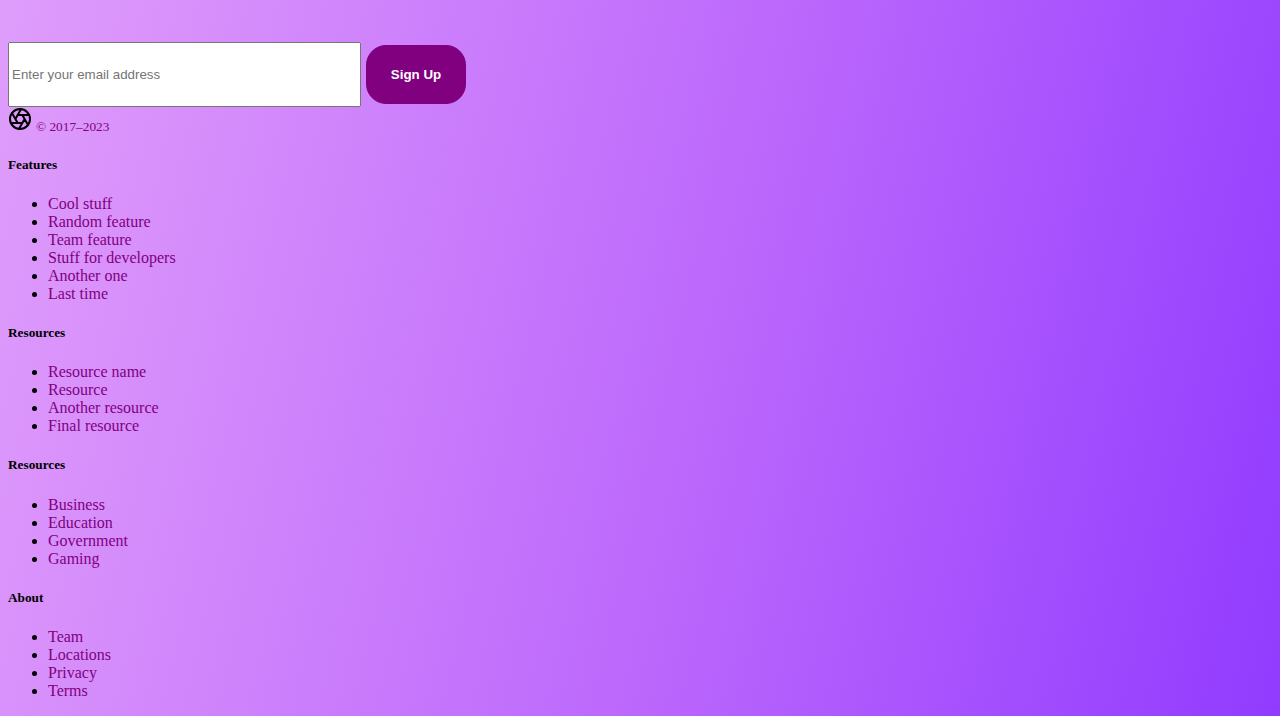
==== commit 6ceca7f8: "Event section changed to Upcoming Events and smoe properties of navbar in index.html has been change" ====
--- a/about.html
+++ b/about.html
@@ -49,7 +49,7 @@
               >
             </li>
             <li class="nav-item">
-              <a class="nav-link mx-5 text-center" href="#">Events</a>
+              <a class="nav-link mx-5 text-center" href="index.html#upcomingevents">Upcoming Events</a>
             </li>
             <li class="nav-item">
               <a class="nav-link mx-5 text-center"  id="active" href="about.html">About Us</a>
@@ -321,7 +321,7 @@
         <h2 class="featurette-heading fw-normal lh-1 subheading">Any <span class="keywords"><strong>Questions?</strong></span></h2>
         <h2 class="featurette-heading fw-normal lh-1 subheading">  Find here.</h2>
         <div class="subcontent my-4">Don’t find your answer here? just send us a message for any query.</div>
-        <button id="signup" type="submit"><strong>Contact us</strong></button>
+        <a href="contact.html"><button id="signup" type="submit"><strong>Contact us</strong></button></a>
       </div>
       
     </div>
